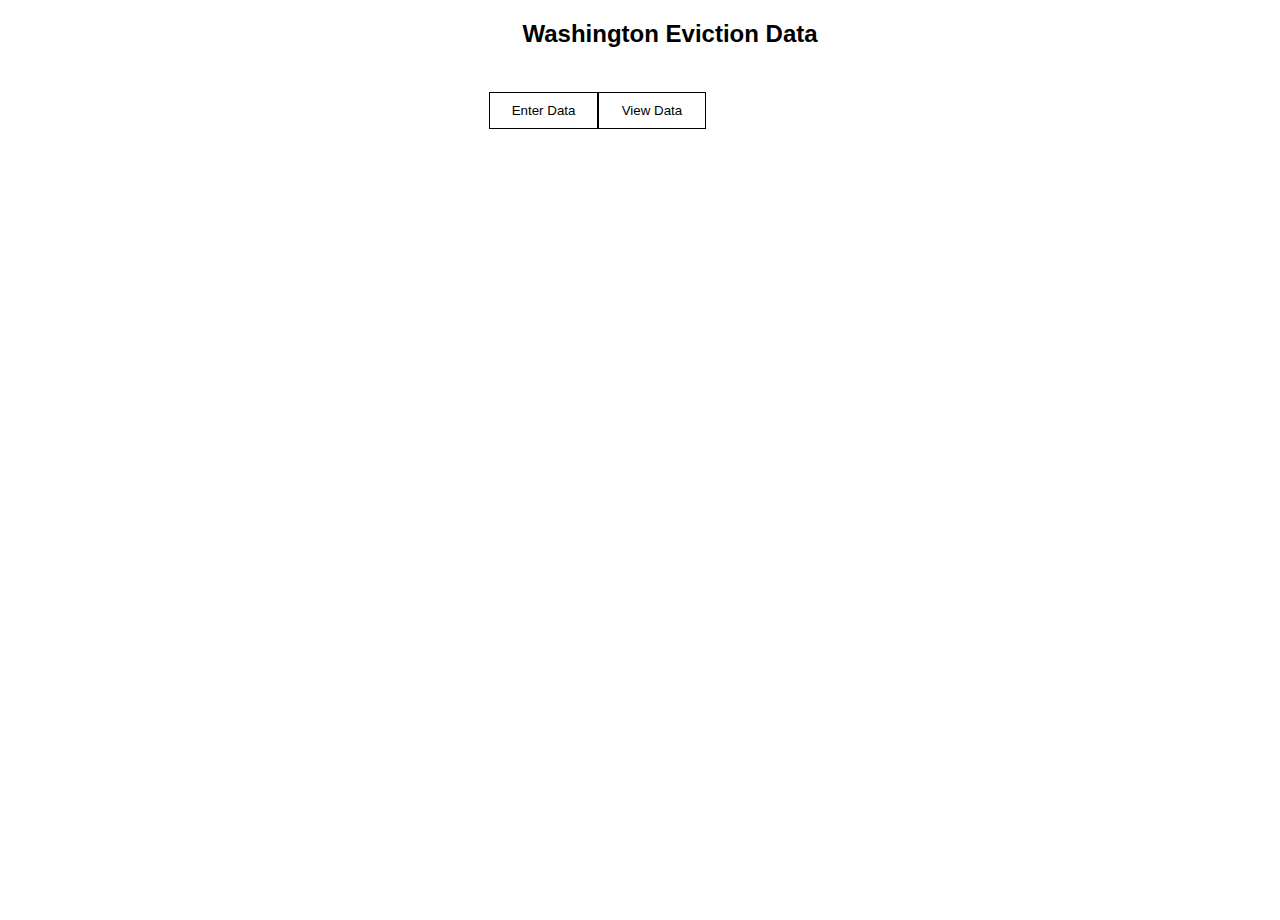
==== temp/EVICTION_PROJECT.html @ c7c51d48 "gochuhra" ====
<!DOCTYPE html>
<html lang="en">
<head>
    <meta charset="utf-8" />
    <meta http-equiv="X-UA-Compatible" content="IE=edge">
    <title>EvictionData</title>
    <meta name="viewport" content="width=device-width, initial-scale=1">
    <link rel="stylesheet" type="text/css" href="style.css">
    <link rel="stylesheet" href="https://stackpath.bootstrapcdn.com/bootstrap/4.1.3/css/bootstrap.min.css" integrity="sha384-MCw98/SFnGE8fJT3GXwEOngsV7Zt27NXFoaoApmYm81iuXoPkFOJwJ8ERdknLPMO" crossorigin="anonymous">
</head>
<body>
    
    <p id="title">Washington Eviction Data</p>
	
	<div id="content"> 
		<div class="inner">
			<button class = "option" onclick = "view('newData')">Enter Data</button>
			<button class = "option" onclick = "view('editData')">View Data</button>
		</div>
		
		<div class="inner" id="display">
		</div>
		
		<div id="newData" style="display: none;">
			<div id="a">
				<div id="submitsection">
					<div>
						<h2>Name</h2>
						<input type="text" id="input_name">
					</div>
					<div>
						<h2>Address</h2>
						<input type="text" id="input_address">
					</div>
					<div>
						<h2>County</h2>
						<input type="text" id="input_county">
					</div>
					<div>
						<h2>Year</h2>
						<input type="text" id="input_year">
					</div>
					<div>
						<h2>File Name</h2>
						<input type="text" id="input_file_name">
					</div>
					<div>
						<h2>Page#</h2>
						<input type="text" id="input_page_number">
					</div>
					<button id="submit_button">Submit</button>
					
				</div>
			</div>
			
			<div id="pdf">
				<!--Display File-->
				<iframe id="pdf_file" ></iframe>
			</div>
		</div>
	</div>
	
	<script src = "http://code.jquery.com/jquery-3.2.1.min.js"></script>
    <script src="EVICTION_PROJECT_JS.js"></script>
		
	<script> 
		function view(input) {
			document.getElementById("display").innerHTML = document.getElementById(input).innerHTML;
		}
	</script>
</body>
</html>
---- temp/style.css ----
html, body {
	font-family: Helvetica;
	height: 100vh;
	padding-left: 30px;
}

#title {
	font-size: 150%;
	font-weight: bold;
	text-align: center;
	margin-top: 20px;
}

#content {
	height: 80%;
	width: 60%;
	margin: auto;
}

.inner {
	display: block;
	margin-left: 25%;
}

#display {
	margin-top: 20px;
}

.option {
	background-color: white;
	border: 1px solid black;
	padding: 10px;
	margin-top: 20px;
	width: 20%;
	height: 4%;
	float: left;
}

.option:hover {
	background-color: black;
	color: white;
}

h2 {
	display: block;
	font-size: 100%;
}

#submit {
	margin-top: 10px;
}

#pdf {
	float:right;
	width: 20%;
	height: 80%;
}
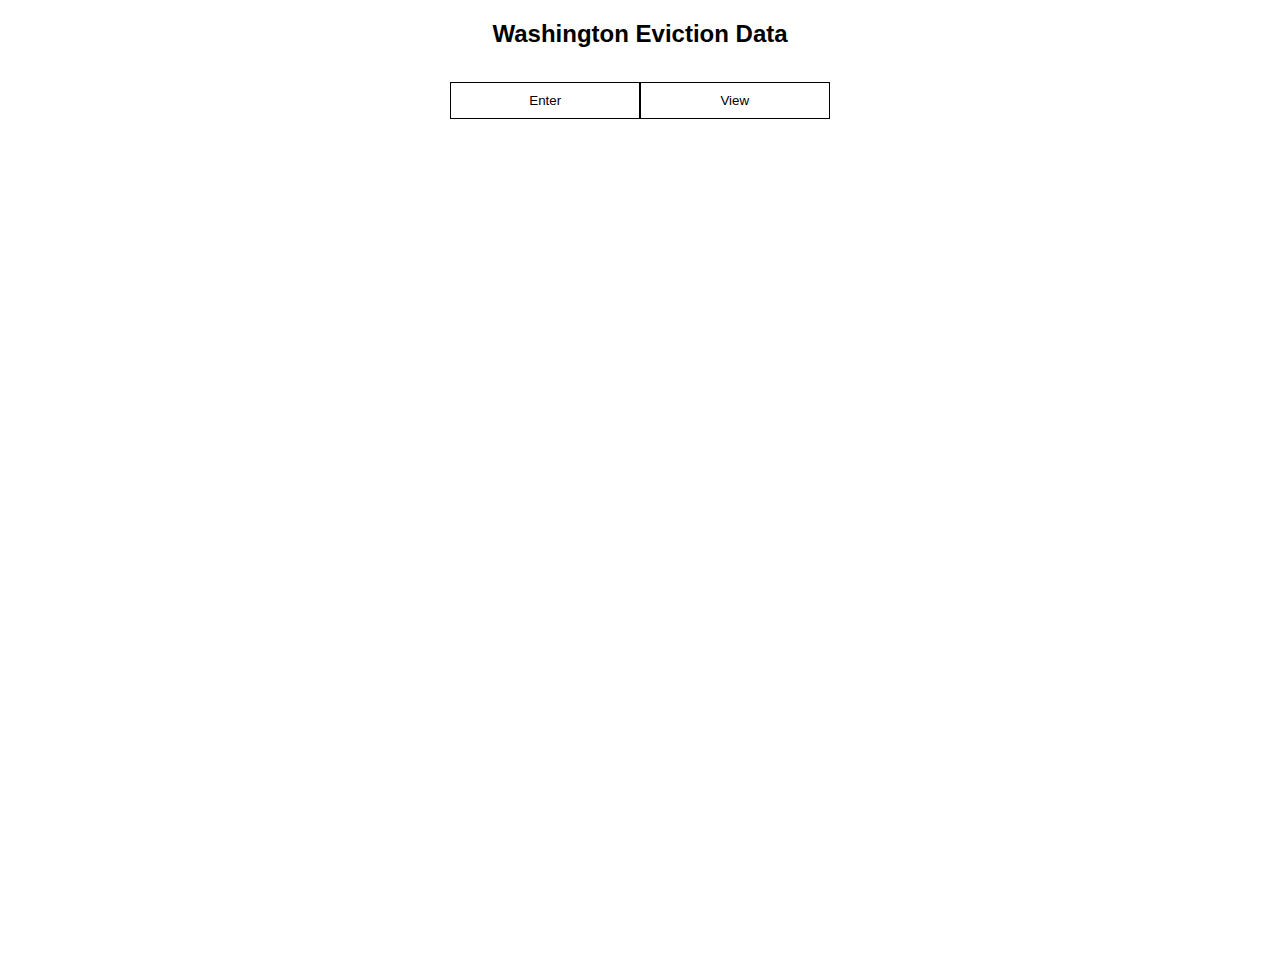
==== commit 64b378f3: "gochim" ====
--- a/temp/EVICTION_PROJECT.html
+++ b/temp/EVICTION_PROJECT.html
@@ -9,54 +9,51 @@
     <link rel="stylesheet" href="https://stackpath.bootstrapcdn.com/bootstrap/4.1.3/css/bootstrap.min.css" integrity="sha384-MCw98/SFnGE8fJT3GXwEOngsV7Zt27NXFoaoApmYm81iuXoPkFOJwJ8ERdknLPMO" crossorigin="anonymous">
 </head>
 <body>
-    
     <p id="title">Washington Eviction Data</p>
 	
-	<div id="content"> 
-		<div class="inner">
-			<button class = "option" onclick = "view('newData')">Enter Data</button>
-			<button class = "option" onclick = "view('editData')">View Data</button>
+	<div id="menu">
+		<button class = "option" onclick = "view('newData')">Enter</button>
+		<button class = "option" onclick = "view('editData')">View</button>
+	</div>
+	
+	<div id="content">
+		<div class="inner" id="newData" style="display: none;">
+			<div id="submitsection">
+				<div>
+					<h4>Name</h4>
+					<input type="text" id="input_name">
+				</div>
+				<div>
+					<h4>Address</h4>
+					<input type="text" id="input_address">
+				</div>
+				<div>
+					<h4>County</h4>
+					<input type="text" id="input_county">
+				</div>
+				<div>
+					<h4>Year</h4>
+					<input type="text" id="input_year">
+				</div>
+				<div>
+					<h4>File Name</h4>
+					<input type="text" id="input_file_name">
+				</div>
+				<div>
+					<h4>Page#</h4>
+					<input type="text" id="input_page_number">
+				</div>
+				<button id="submit">Submit</button>
+			</div>
 		</div>
 		
-		<div class="inner" id="display">
+		<div class="inner" id="pdf" style="display: none;">
+			<!--Display File-->
+			<iframe id="pdf_file" ></iframe>
 		</div>
 		
-		<div id="newData" style="display: none;">
-			<div id="a">
-				<div id="submitsection">
-					<div>
-						<h2>Name</h2>
-						<input type="text" id="input_name">
-					</div>
-					<div>
-						<h2>Address</h2>
-						<input type="text" id="input_address">
-					</div>
-					<div>
-						<h2>County</h2>
-						<input type="text" id="input_county">
-					</div>
-					<div>
-						<h2>Year</h2>
-						<input type="text" id="input_year">
-					</div>
-					<div>
-						<h2>File Name</h2>
-						<input type="text" id="input_file_name">
-					</div>
-					<div>
-						<h2>Page#</h2>
-						<input type="text" id="input_page_number">
-					</div>
-					<button id="submit_button">Submit</button>
-					
-				</div>
-			</div>
-			
-			<div id="pdf">
-				<!--Display File-->
-				<iframe id="pdf_file" ></iframe>
-			</div>
+		<div class="inner" id="editData" style="display: none;">
+			<p> Under Construction </p>
 		</div>
 	</div>
 	
@@ -65,7 +62,15 @@
 		
 	<script> 
 		function view(input) {
-			document.getElementById("display").innerHTML = document.getElementById(input).innerHTML;
+			if(input == "newData") {
+				document.getElementById("editData").style.display = "none";
+				document.getElementById("newData").style.display = "inline-block";
+				document.getElementById("pdf").style.display = "inline-block";
+			} else {
+				document.getElementById("newData").style.display = "none";
+				document.getElementById("pdf").style.display = "none";
+				document.getElementById("editData").style.display = "inline-block";
+			}
 		}
 	</script>
 </body>
--- a/temp/style.css
+++ b/temp/style.css
@@ -1,7 +1,6 @@
 html, body {
 	font-family: Helvetica;
 	height: 100vh;
-	padding-left: 30px;
 }
 
 #title {
@@ -11,27 +10,28 @@
 	margin-top: 20px;
 }
 
-#content {
-	height: 80%;
-	width: 60%;
+#menu{
+	width: 30%;
 	margin: auto;
 }
 
-.inner {
-	display: block;
-	margin-left: 25%;
+#content {
+	margin: auto;
+	width: 50%;
+	height: 100%;
 }
 
-#display {
-	margin-top: 20px;
+#newData, #editData{
+	clear: left;
+	float: left;
 }
 
 .option {
 	background-color: white;
 	border: 1px solid black;
 	padding: 10px;
-	margin-top: 20px;
-	width: 20%;
+	margin-top: 10px;
+	width: 50%;
 	height: 4%;
 	float: left;
 }
@@ -41,17 +41,21 @@
 	color: white;
 }
 
-h2 {
-	display: block;
-	font-size: 100%;
-}
-
 #submit {
-	margin-top: 10px;
+	margin-top: 30px;
 }
 
 #pdf {
-	float:right;
-	width: 20%;
-	height: 80%;
+	float: right;
+	width: 70%;
+	height: 70%;
+}
+
+#pdf_file {
+	width: 100%;
+	height: 100%;
+}
+
+.inner {
+	margin-top: 50px;
 }